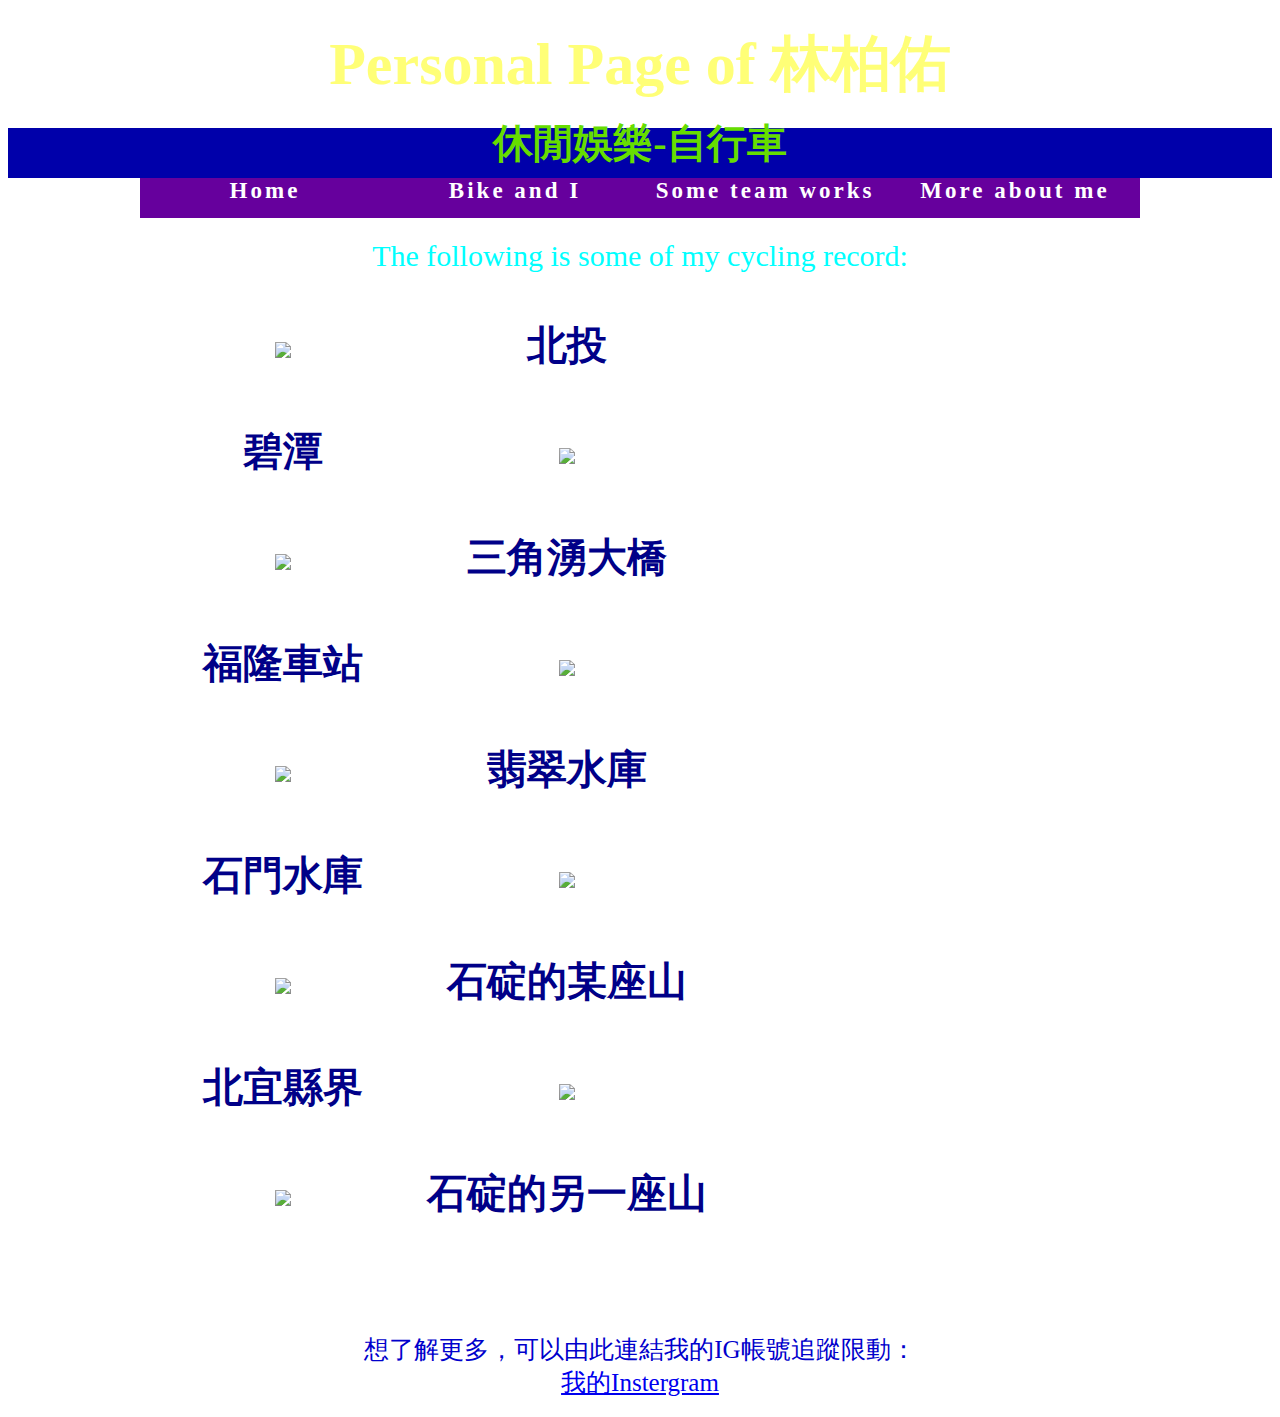
==== bike.html @ 034e29a1 "Add files via upload" ====
<!doctype html>
<html  lang="zh-Hant-TW">
<head>
    <meta http-equiv="Content-Type" content="text/html; charset=utf-8">
    <meta name="viewport" content="width=device-width, initial-scale=1.0">
    <!--save html as UTF-8 encode-->
    <title>Bike and I | 我的個人網頁</title>
    <link rel="stylesheet" href="https://necolas.github.io/normalize.css/8.0.1/normalize.css"><!--normalize-->
    <link rel="stylesheet" href="https://unpkg.com/purecss@1.0.1/build/pure-min.css" integrity="sha384-oAOxQR6DkCoMliIh8yFnu25d7Eq/PHS21PClpwjOTeU2jRSq11vu66rf90/cZr47" crossorigin="anonymous"><!--use pure.css-->
    <link rel="stylesheet" type="text/css" href="css/main.css"><!--link my css-->
    <link rel="stylesheet" type="text/css" href="https://cdnjs.cloudflare.com/ajax/libs/animate.css/3.5.2/animate.min.css"/><!--link CSS animate-->
    <link rel="Shortcut Icon" type="image/x-icon" href="img/icon.ico" />
</head>


<body style="background-image: url(img/bikebackground.jpg); background-size:100% 100%;">
<header id="Header">
	<h1>Personal Page of 林柏佑</h1>
	<h2>休閒娛樂-自行車</h2>
</header>

<main>
<nav id="Menu"><ul style="list-style-type:none;">
	<li><a href="index.html">Home</a></li>
	<li><a href="bike.html" class="animated flipInY">Bike and I</a></li>
	<li><a href="works.html">Some team works</a></li>
	<li><a href="more.html">More about me</a></li>
</nav></ul>

<section id="Content">
<p class="animated swing" style="color:#00FFFF; font-size:30px">The following is some of my cycling record:</p>
<div class="div-center"><table class="bike-tdtext">
<tr><td width="50%"><img src="img/bike1.jpg" width="100%"></td>
<td class="tdenergyround" style="background-size:275px 275px;"><p>北投</p></td><tr>

<tr><td class="tdenergyround"><p>碧潭</p></td>
<td width="50%"><img src="img/bike2.jpg" width="100%"></td><tr>

<tr><td width="50%"><img src="img/bike3.jpg" width="100%"></td>
<td class="tdenergyround"><p>三角湧大橋</p></td><tr>

<tr></td><td class="tdenergyround"><p>福隆車站</p></td>
<td width="50%"><img src="img/bike4.jpg" width="100%"><tr>

<tr><td width="50%"><img src="img/bike5.jpg" width="100%"></td>
<td class="tdenergyround"><p>翡翠水庫</p></td><tr>

<tr><td class="tdenergyround"><p>石門水庫</p></td>
<td width="50%"><img src="img/bike6.jpg" width="100%"></td><tr>

<tr><td width="50%"><img src="img/bike7.jpg" width="100%"></td>
<td class="tdenergyround"><p>石碇的某座山</p></td><tr>

<tr><td class="tdenergyround"><p>北宜縣界</p></td>
<td width="50%"><img src="img/bike8.jpg" width="100%"></td><tr>

<tr><td width="50%"><img src="img/bike9.jpg" width="100%"></td>
<td class="tdenergyround" style="background-size:350px 350px;"><p>石碇的另一座山</p></td><tr>

</table></div>

</section>
<br>
<br>
<br>
<br>
</main>

<footer id="Footer">
	<p>想了解更多，可以由此連結我的IG帳號追蹤限動：</p>
	<a href="https://www.instagram.com/w961302/" target="_blank">我的Instergram</a>
<br>
<br>
<br>
<br>
</footer>
</body>
</html>
---- css/main.css ----
body{
	background-image: url(https://www.pakutaso.com/shared/img/thumb/KUMA1892040_TP_V.jpg);
	background-attachment: fixed;
	background-repeat:no-repeat;
	text-align: center;
	word-break: break-all;

}
h1{font-size: 60px;}
h2{font-size: 40px;}
a:hover {
	/*設定滑鼠移經的連結*/
	text-decoration:underline;
	background-color:#00FFFF;
	color:gray;
}
.quot{
	font-family: DFKai-sb;
	font-size: 24px;
	color: #FF2EFF;
	line-height: 1.5;
}
.div-center{
	margin: 0 auto;
	width: 1000px;
}

/*--header--*/
#Header{
	color: 	#FFFF77;
	font-family: Microsoft JhengHei;/*微軟正黑體*/
	line-height: 0.8;

}
#Header h2{
	display: block;
	background-color: #0000AA;
	height: 50px;
	margin: 0 auto;
	color: 	#66DD00;/*green*/
}

/*--menu--*/
#Menu{
	width: 1000px;
	margin: 0 auto;
	overflow: hidden;
}
#Menu ul{
	padding:0;
	margin: 0;
	float: left;
}
#Menu li{
	float: left;
	padding:0;
	margin: 0;
}
#Menu li a{
	display: block;
	width: 250px;
	height: 40px;
	background-color: #66009D;
	background-image: url(../img/button.png);
	font-size: 23px;
	font-family: Papyrus;
	font-weight:bolder;
	color: #FFFFFF;
	letter-spacing: 3px;/*字字間隔*/
	text-align: center;
	text-decoration: none;/*去取消襯線*/
}
#Menu li a:hover {
	/*設定滑鼠移經的連結*/
	text-decoration:underline;
	background-color:#00FFFF;
	color:gray;
}

/*--content--*/
#Content{
	width: 1200px;
	margin: 0 auto;
	color: yellow;
	font-size: 25px;
	line-height: 0.5;
}

.div-bike{
	margin: 0 auto;
	width: 1000px;
	border:2px green dashed;
}
.tdenergyround{
	background-image: url(../img/energyround.png);
	background-repeat:no-repeat;
	background-size:320px 320px;
	text-align: center;
	background-position:center;
}
.tdbutton{
	background-image: url(../img/button.png);
	background-repeat:no-repeat;
	background-size:100% 100%;
	text-align: center;
}
.bike-tdtext{
	color:#000088;
	font-family: Microsoft JhengHei;
	font-weight:bolder;
	font-size:40px;
}
.works-tdtext{
	color:#000088;
	font-family: Microsoft JhengHei;
	font-weight:bolder;
	font-size:30px;
}
.works-tdtext{
	color:#000088;
	font-family: Microsoft JhengHei;
	font-weight:bolder;
	font-size:30px;
}


/*--footer--*/
#Footer{
	color: #0000CC;
	font-size: 25px;
	line-height: 0.3;
	font-family:Microsoft YaHei;
}
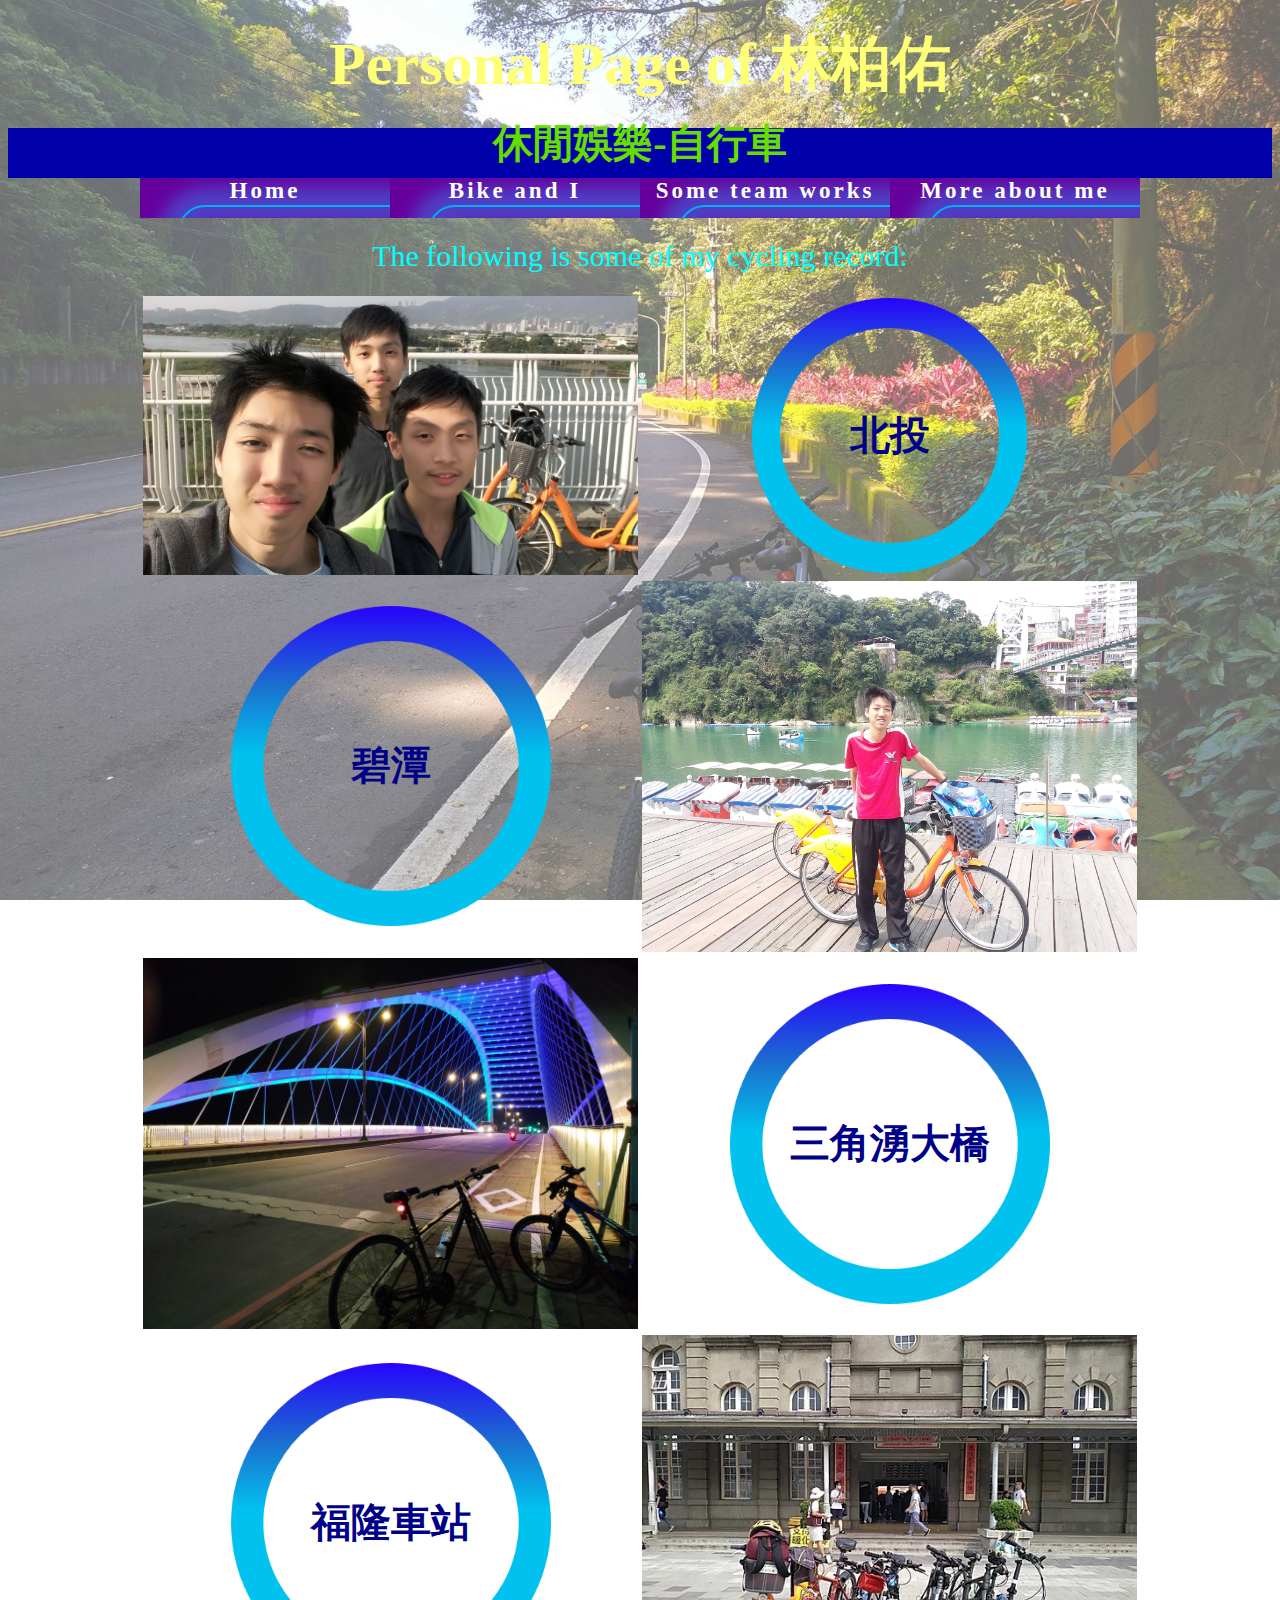
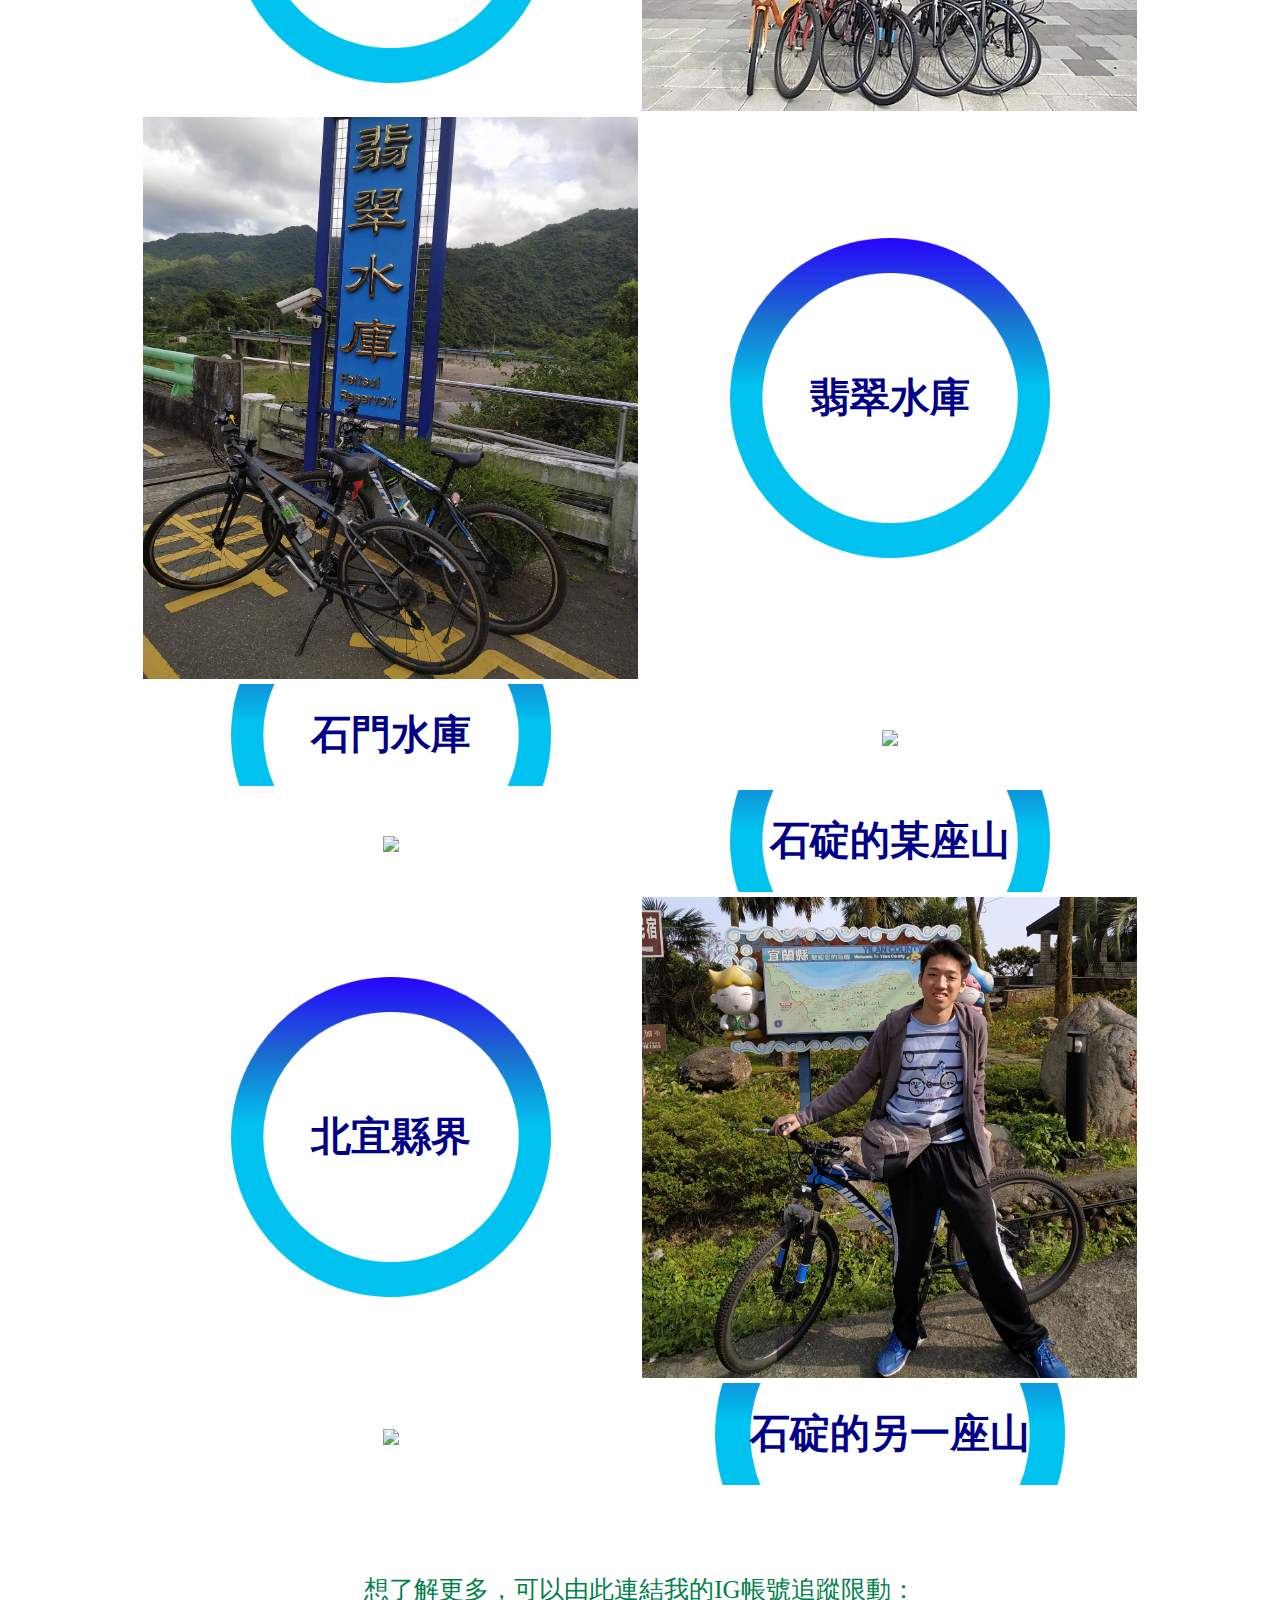
==== commit 5ef503b7: "Add files via upload" ====
--- a/bike.html
+++ b/bike.html
@@ -21,10 +21,10 @@
 
 <main>
 <nav id="Menu"><ul style="list-style-type:none;">
-	<li><a href="index.html">Home</a></li>
-	<li><a href="bike.html" class="animated flipInY">Bike and I</a></li>
-	<li><a href="works.html">Some team works</a></li>
-	<li><a href="more.html">More about me</a></li>
+	<li><a href="index.html" title="Home">Home</a></li>
+	<li><a href="bike.html" title="Bike and I" class="animated flipInY">Bike and I</a></li>
+	<li><a href="works.html" title="Some team works">Some team works</a></li>
+	<li><a href="more.html" title="More about me">More about me</a></li>
 </nav></ul>
 
 <section id="Content">
@@ -68,7 +68,7 @@
 
 <footer id="Footer">
 	<p>想了解更多，可以由此連結我的IG帳號追蹤限動：</p>
-	<a href="https://www.instagram.com/w961302/" target="_blank">我的Instergram</a>
+	<a href="https://www.instagram.com/w961302/" target="_blank"  title="My Instergram>我的Instergram</a>
 <br>
 <br>
 <br>
--- a/css/main.css
+++ b/css/main.css
@@ -126,8 +126,11 @@
 
 /*--footer--*/
 #Footer{
-	color: #0000CC;
+	color: #01814A;
 	font-size: 25px;
 	line-height: 0.3;
 	font-family:Microsoft YaHei;
 }
+#Footer a{
+	color: #0000CC;
+}
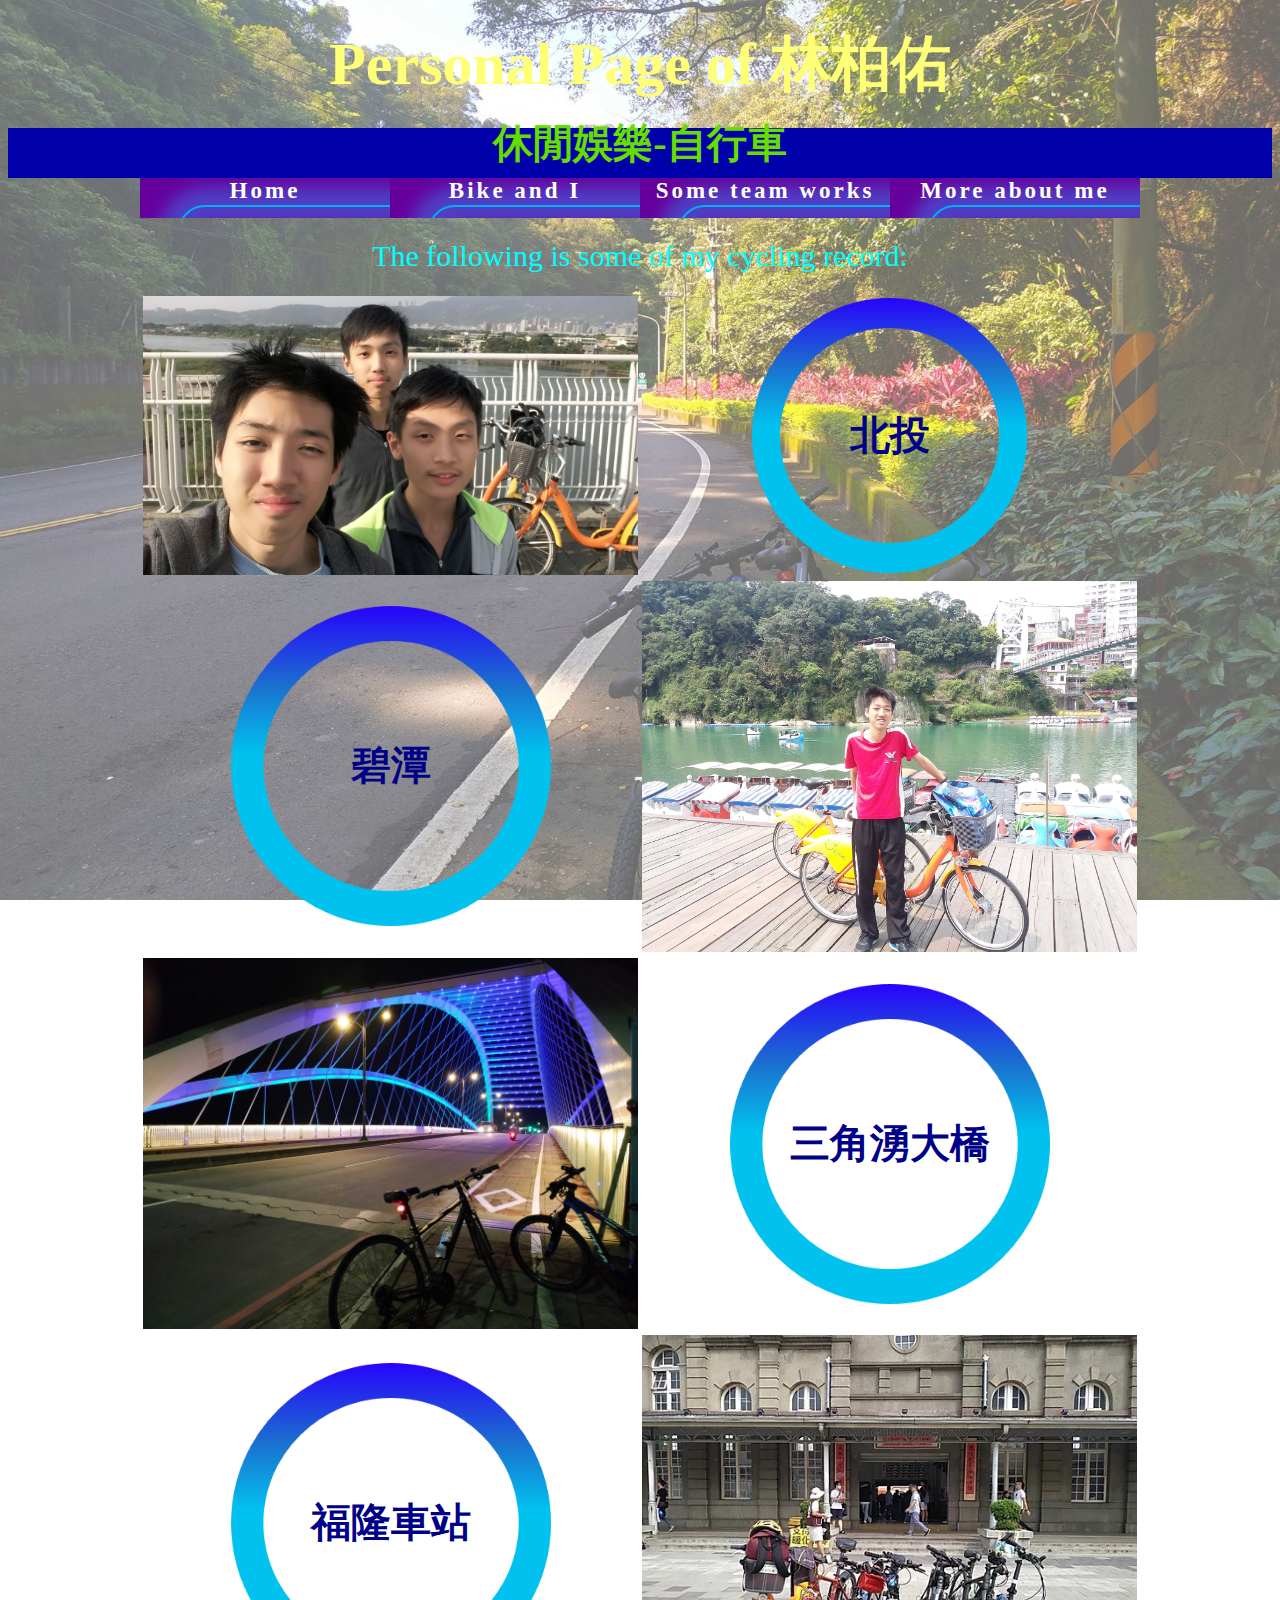
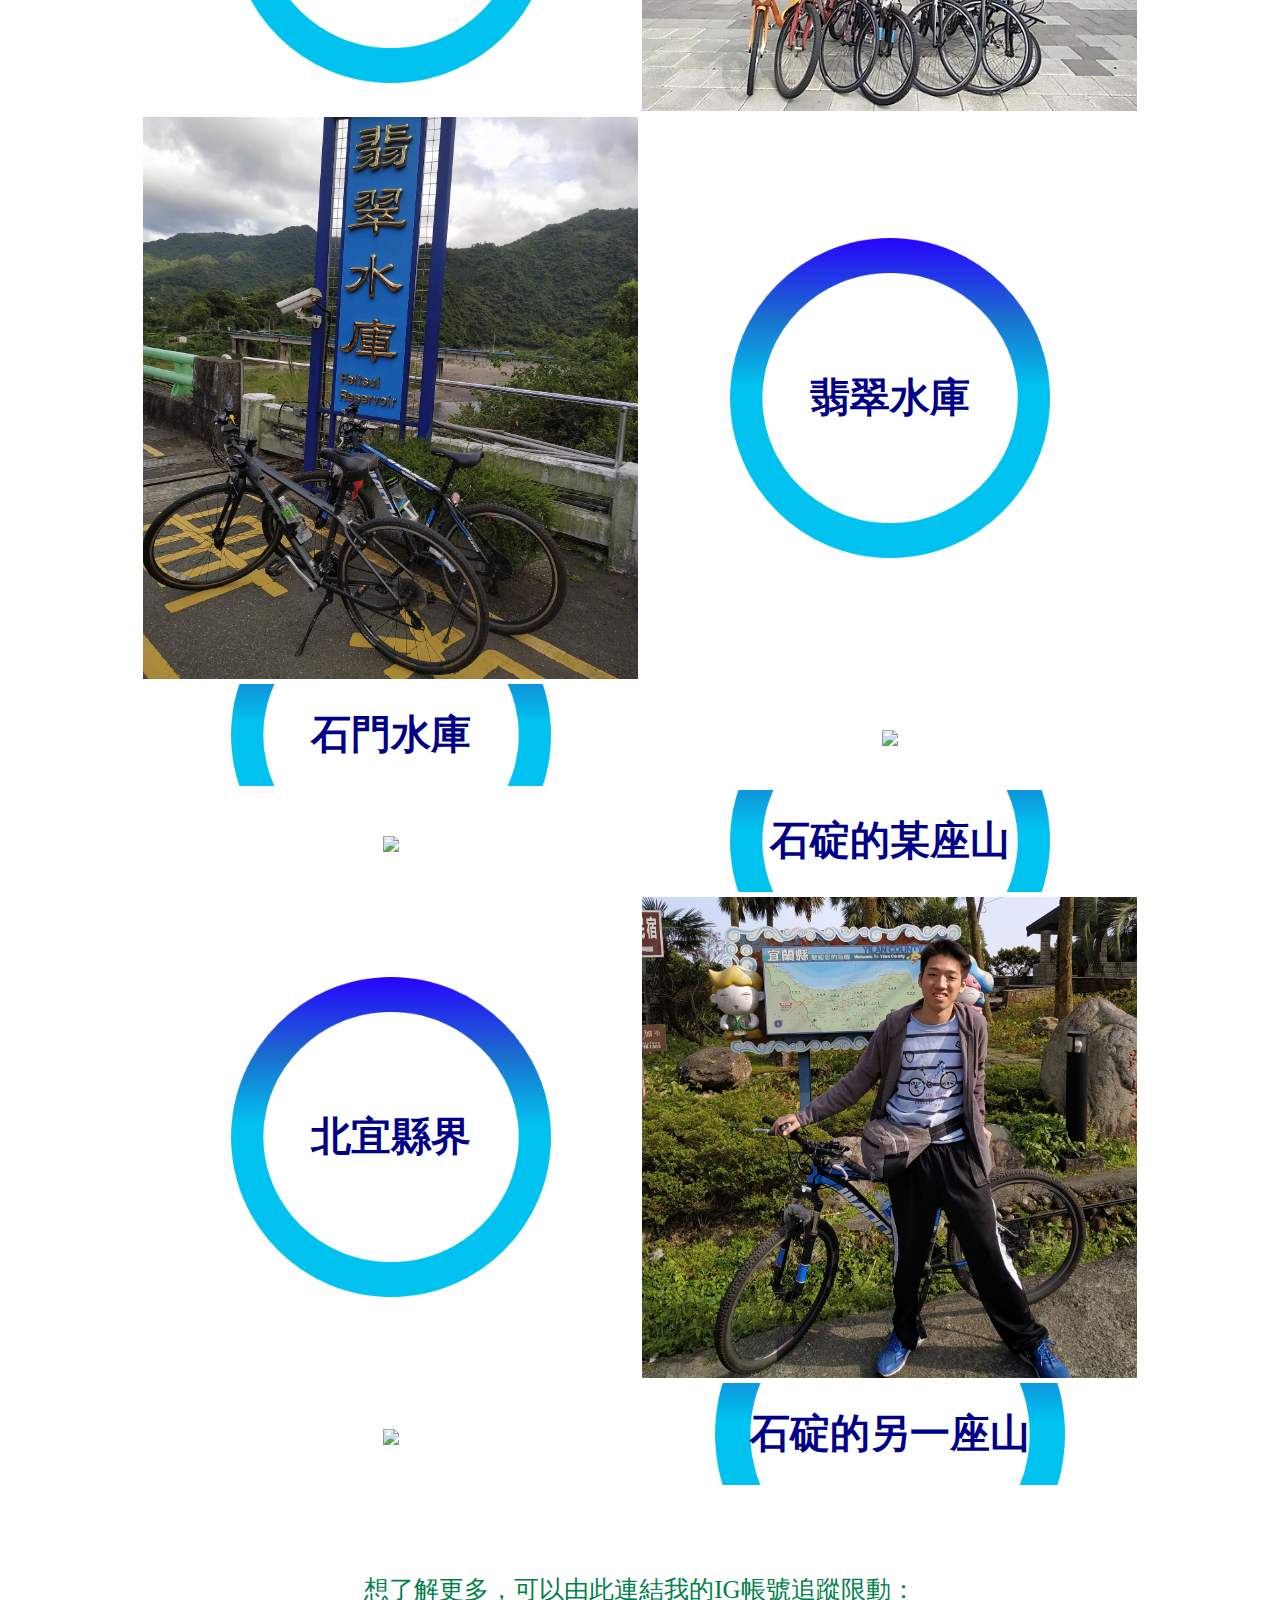
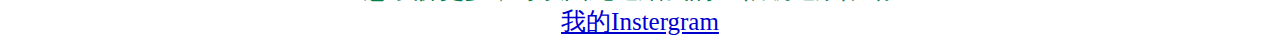
==== commit 6aa8dcc8: "Update bike.html" ====
--- a/bike.html
+++ b/bike.html
@@ -68,11 +68,11 @@
 
 <footer id="Footer">
 	<p>想了解更多，可以由此連結我的IG帳號追蹤限動：</p>
-	<a href="https://www.instagram.com/w961302/" target="_blank"  title="My Instergram>我的Instergram</a>
+	<a href="https://www.instagram.com/w961302/" target="_blank"  title="My Instergram">我的Instergram</a>
 <br>
 <br>
 <br>
 <br>
 </footer>
 </body>
-</html>+</html>
--- a/css/main.css
+++ b/css/main.css
@@ -2,6 +2,7 @@
 	background-image: url(https://www.pakutaso.com/shared/img/thumb/KUMA1892040_TP_V.jpg);
 	background-attachment: fixed;
 	background-repeat:no-repeat;
+	background-size: 100%;
 	text-align: center;
 	word-break: break-all;
 
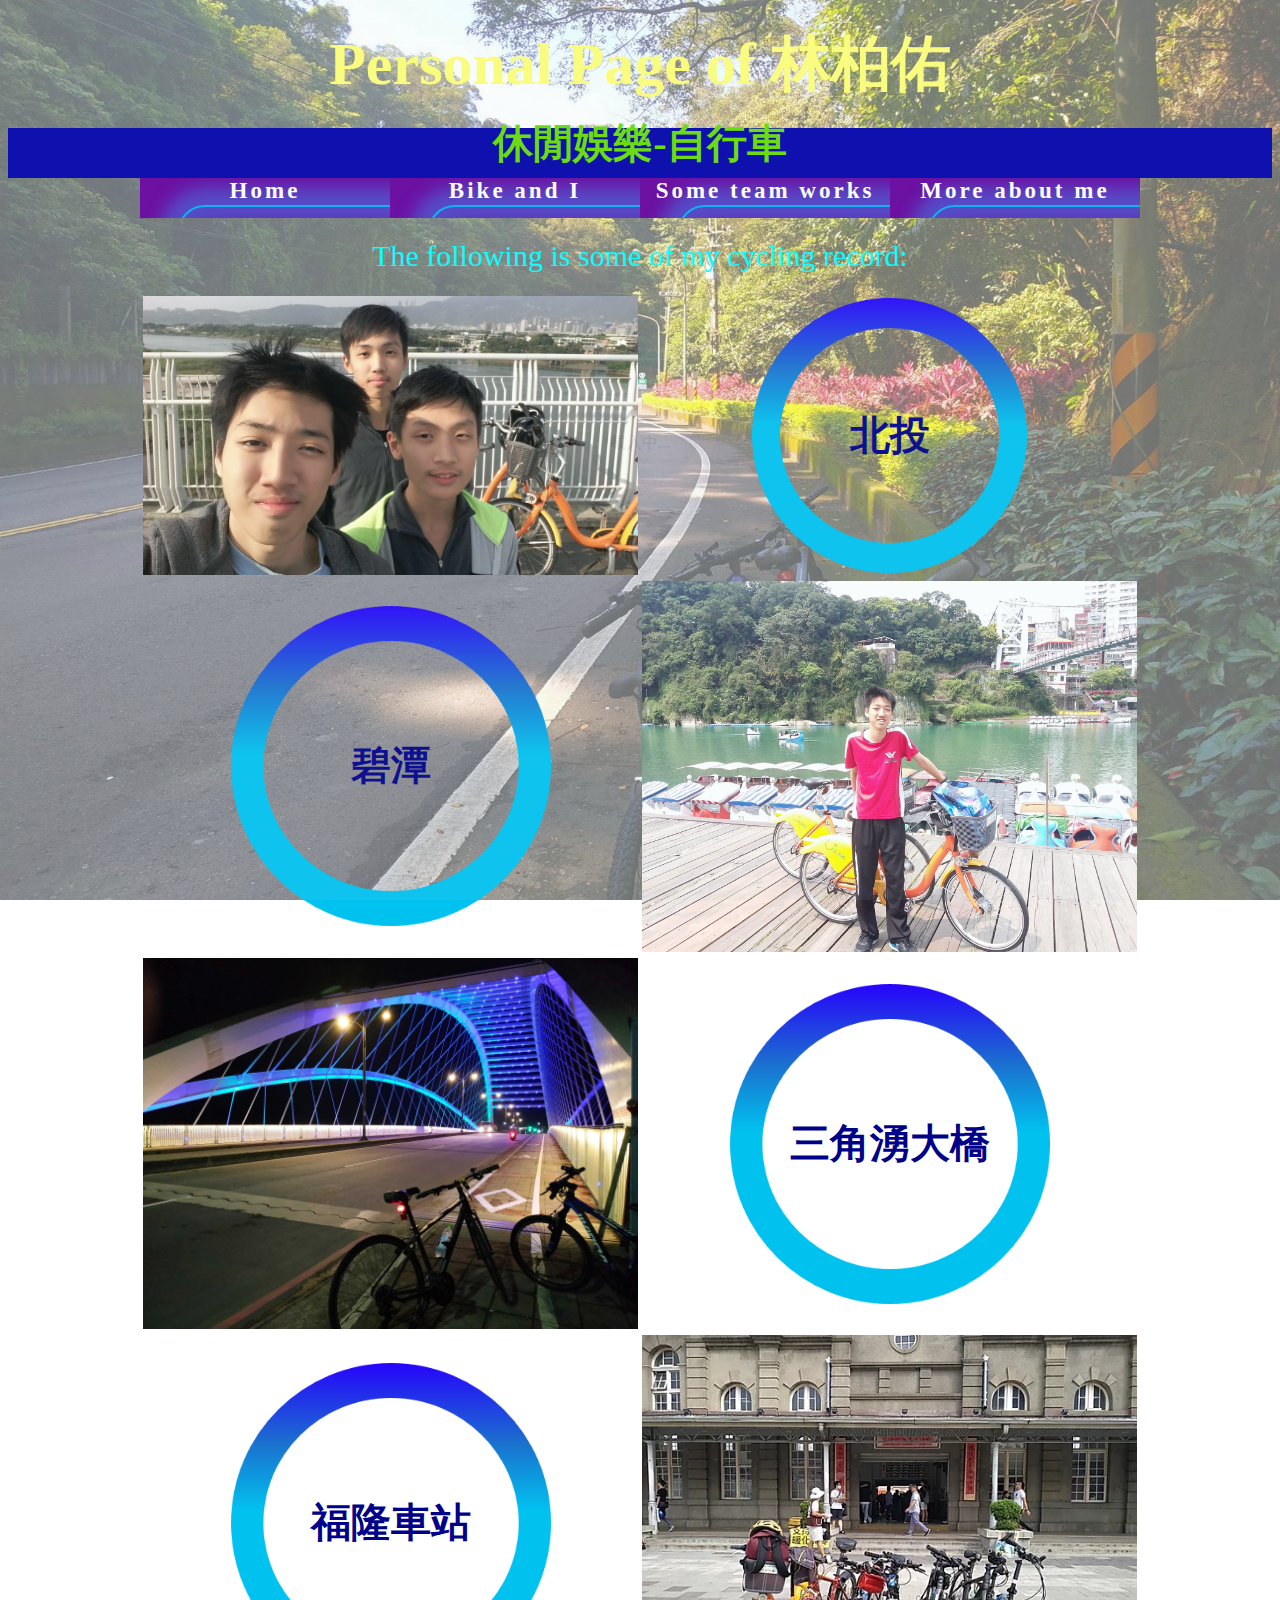
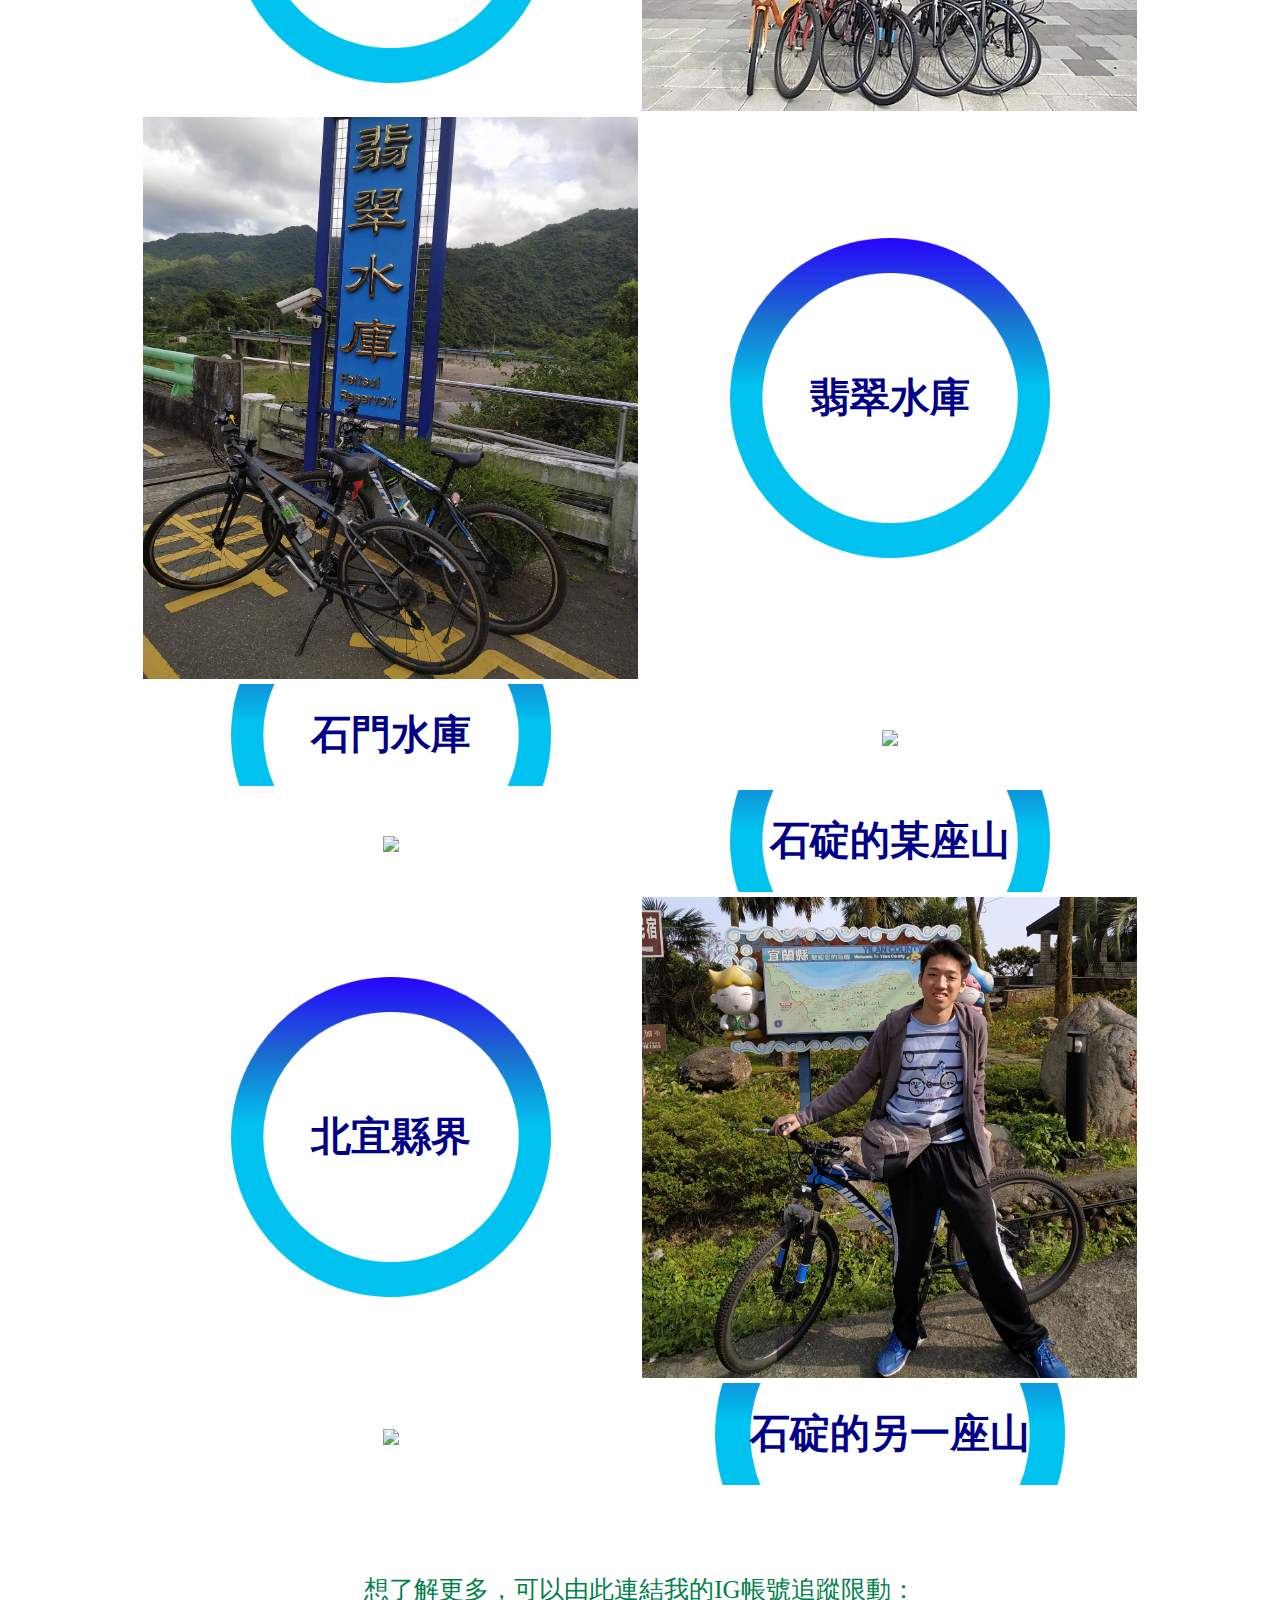
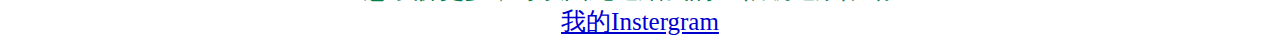
==== commit c23075e7: "Add files via upload" ====
--- a/bike.html
+++ b/bike.html
@@ -10,8 +10,13 @@
     <link rel="stylesheet" type="text/css" href="css/main.css"><!--link my css-->
     <link rel="stylesheet" type="text/css" href="https://cdnjs.cloudflare.com/ajax/libs/animate.css/3.5.2/animate.min.css"/><!--link CSS animate-->
     <link rel="Shortcut Icon" type="image/x-icon" href="img/icon.ico" />
+<script src="https://code.jquery.com/jquery-3.3.1.js"></script>
 </head>
-
+<script>
+	window.onload = function () {
+	$(".load").fadeToggle(1000);
+	};
+</script>
 
 <body style="background-image: url(img/bikebackground.jpg); background-size:100% 100%;">
 <header id="Header">
@@ -27,8 +32,14 @@
 	<li><a href="more.html" title="More about me">More about me</a></li>
 </nav></ul>
 
+<div class="load">
+<div class="loader">
+</div>
+<p>載入中...</p>
+</div>
+
 <section id="Content">
-<p class="animated swing" style="color:#00FFFF; font-size:30px">The following is some of my cycling record:</p>
+<p class="animated swing" style="color:#00FFFF; font-size:30px" animation-delay: 4s;>The following is some of my cycling record:</p>
 <div class="div-center"><table class="bike-tdtext">
 <tr><td width="50%"><img src="img/bike1.jpg" width="100%"></td>
 <td class="tdenergyround" style="background-size:275px 275px;"><p>北投</p></td><tr>
--- a/css/main.css
+++ b/css/main.css
@@ -1,137 +1,173 @@
-body{
-	background-image: url(https://www.pakutaso.com/shared/img/thumb/KUMA1892040_TP_V.jpg);
-	background-attachment: fixed;
-	background-repeat:no-repeat;
-	background-size: 100%;
-	text-align: center;
-	word-break: break-all;
-
-}
-h1{font-size: 60px;}
-h2{font-size: 40px;}
-a:hover {
-	/*設定滑鼠移經的連結*/
-	text-decoration:underline;
-	background-color:#00FFFF;
-	color:gray;
-}
-.quot{
-	font-family: DFKai-sb;
-	font-size: 24px;
-	color: #FF2EFF;
-	line-height: 1.5;
-}
-.div-center{
-	margin: 0 auto;
-	width: 1000px;
-}
-
-/*--header--*/
-#Header{
-	color: 	#FFFF77;
-	font-family: Microsoft JhengHei;/*微軟正黑體*/
-	line-height: 0.8;
-
-}
-#Header h2{
-	display: block;
-	background-color: #0000AA;
-	height: 50px;
-	margin: 0 auto;
-	color: 	#66DD00;/*green*/
-}
-
-/*--menu--*/
-#Menu{
-	width: 1000px;
-	margin: 0 auto;
-	overflow: hidden;
-}
-#Menu ul{
-	padding:0;
-	margin: 0;
-	float: left;
-}
-#Menu li{
-	float: left;
-	padding:0;
-	margin: 0;
-}
-#Menu li a{
-	display: block;
-	width: 250px;
-	height: 40px;
-	background-color: #66009D;
-	background-image: url(../img/button.png);
-	font-size: 23px;
-	font-family: Papyrus;
-	font-weight:bolder;
-	color: #FFFFFF;
-	letter-spacing: 3px;/*字字間隔*/
-	text-align: center;
-	text-decoration: none;/*去取消襯線*/
-}
-#Menu li a:hover {
-	/*設定滑鼠移經的連結*/
-	text-decoration:underline;
-	background-color:#00FFFF;
-	color:gray;
-}
-
-/*--content--*/
-#Content{
-	width: 1200px;
-	margin: 0 auto;
-	color: yellow;
-	font-size: 25px;
-	line-height: 0.5;
-}
-
-.div-bike{
-	margin: 0 auto;
-	width: 1000px;
-	border:2px green dashed;
-}
-.tdenergyround{
-	background-image: url(../img/energyround.png);
-	background-repeat:no-repeat;
-	background-size:320px 320px;
-	text-align: center;
-	background-position:center;
-}
-.tdbutton{
-	background-image: url(../img/button.png);
-	background-repeat:no-repeat;
-	background-size:100% 100%;
-	text-align: center;
-}
-.bike-tdtext{
-	color:#000088;
-	font-family: Microsoft JhengHei;
-	font-weight:bolder;
-	font-size:40px;
-}
-.works-tdtext{
-	color:#000088;
-	font-family: Microsoft JhengHei;
-	font-weight:bolder;
-	font-size:30px;
-}
-.works-tdtext{
-	color:#000088;
-	font-family: Microsoft JhengHei;
-	font-weight:bolder;
-	font-size:30px;
-}
-
-
-/*--footer--*/
-#Footer{
-	color: #01814A;
-	font-size: 25px;
-	line-height: 0.3;
-	font-family:Microsoft YaHei;
-}
-#Footer a{
-	color: #0000CC;
-}
+.load {
+    position: fixed;
+    background: lightblue;
+    width: 100%;
+    height: 100vh;
+    z-index: 99999;
+    top: 0;
+    left: 0;
+}
+
+.load p {
+    text-align: center;
+    position: relative;
+    top: 265px;
+}
+
+.loader {
+    border: 16px solid #f3f3f3;
+    border-radius: 50%;
+    border-top: 16px solid #3498db;
+    width: 120px;
+    height: 120px;
+    animation: spin 2s linear infinite;
+    position: relative;
+    top: 350px;
+    margin: auto;
+}
+
+@keyframes spin {
+    0% {
+        transform: rotate(0deg);
+    }
+    100% {
+        transform: rotate(360deg);
+    }
+}
+
+body{
+	background-image: url(https://www.pakutaso.com/shared/img/thumb/KUMA1892040_TP_V.jpg);
+	background-attachment: fixed;
+	background-repeat:no-repeat;
+	text-align: center;
+	word-break: break-all;
+
+}
+h1{font-size: 60px;}
+h2{font-size: 40px;}
+a:hover {
+	/*設定滑鼠移經的連結*/
+	text-decoration:underline;
+	background-color:#00FFFF;
+	color:gray;
+}
+.quot{
+	font-family: DFKai-sb;
+	font-size: 24px;
+	color: #FF2EFF;
+	line-height: 1.5;
+}
+.div-center{
+	margin: 0 auto;
+	width: 1000px;
+}
+
+/*--header--*/
+#Header{
+	color: 	#FFFF77;
+	font-family: Microsoft JhengHei;/*微軟正黑體*/
+	line-height: 0.8;
+
+}
+#Header h2{
+	display: block;
+	background-color: #0000AA;
+	height: 50px;
+	margin: 0 auto;
+	color: 	#66DD00;/*green*/
+}
+
+/*--menu--*/
+#Menu{
+	width: 1000px;
+	margin: 0 auto;
+	overflow: hidden;
+}
+#Menu ul{
+	padding:0;
+	margin: 0;
+	float: left;
+}
+#Menu li{
+	float: left;
+	padding:0;
+	margin: 0;
+}
+#Menu li a{
+	display: block;
+	width: 250px;
+	height: 40px;
+	background-color: #66009D;
+	background-image: url(../img/button.png);
+	font-size: 23px;
+	font-family: Papyrus;
+	font-weight:bolder;
+	color: #FFFFFF;
+	letter-spacing: 3px;/*字字間隔*/
+	text-align: center;
+	text-decoration: none;/*去取消襯線*/
+}
+#Menu li a:hover {
+	/*設定滑鼠移經的連結*/
+	text-decoration:underline;
+	background-color:#00FFFF;
+	color:gray;
+}
+
+/*--content--*/
+#Content{
+	width: 1200px;
+	margin: 0 auto;
+	color: yellow;
+	font-size: 25px;
+	line-height: 0.5;
+}
+
+.div-bike{
+	margin: 0 auto;
+	width: 1000px;
+	border:2px green dashed;
+}
+.tdenergyround{
+	background-image: url(../img/energyround.png);
+	background-repeat:no-repeat;
+	background-size:320px 320px;
+	text-align: center;
+	background-position:center;
+}
+.tdbutton{
+	background-image: url(../img/button.png);
+	background-repeat:no-repeat;
+	background-size:100% 100%;
+	text-align: center;
+}
+.bike-tdtext{
+	color:#000088;
+	font-family: Microsoft JhengHei;
+	font-weight:bolder;
+	font-size:40px;
+}
+.works-tdtext{
+	color:#000088;
+	font-family: Microsoft JhengHei;
+	font-weight:bolder;
+	font-size:30px;
+}
+.works-tdtext{
+	color:#000088;
+	font-family: Microsoft JhengHei;
+	font-weight:bolder;
+	font-size:30px;
+}
+
+
+/*--footer--*/
+#Footer{
+	color: #01814A;
+	font-size: 25px;
+	line-height: 0.3;
+	font-family:Microsoft YaHei;
+}
+#Footer a{
+	color: #0000CC;
+}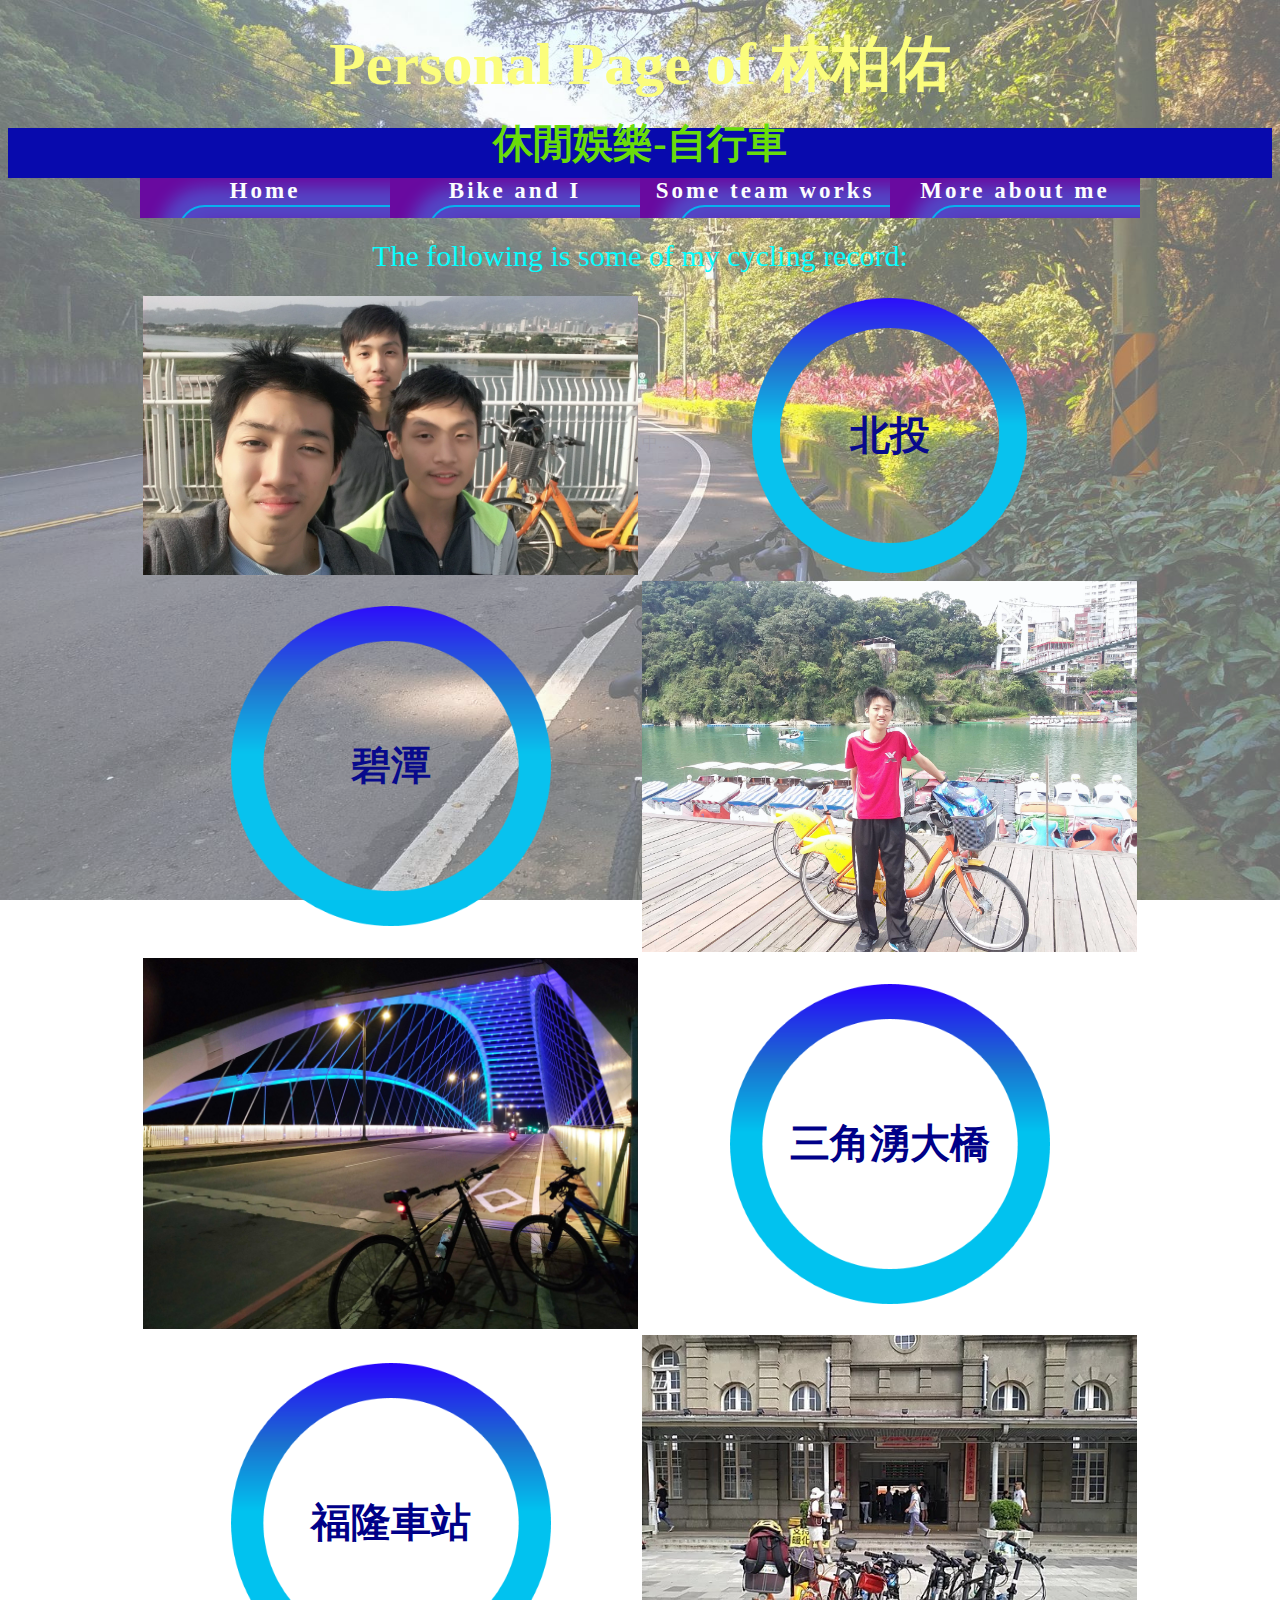
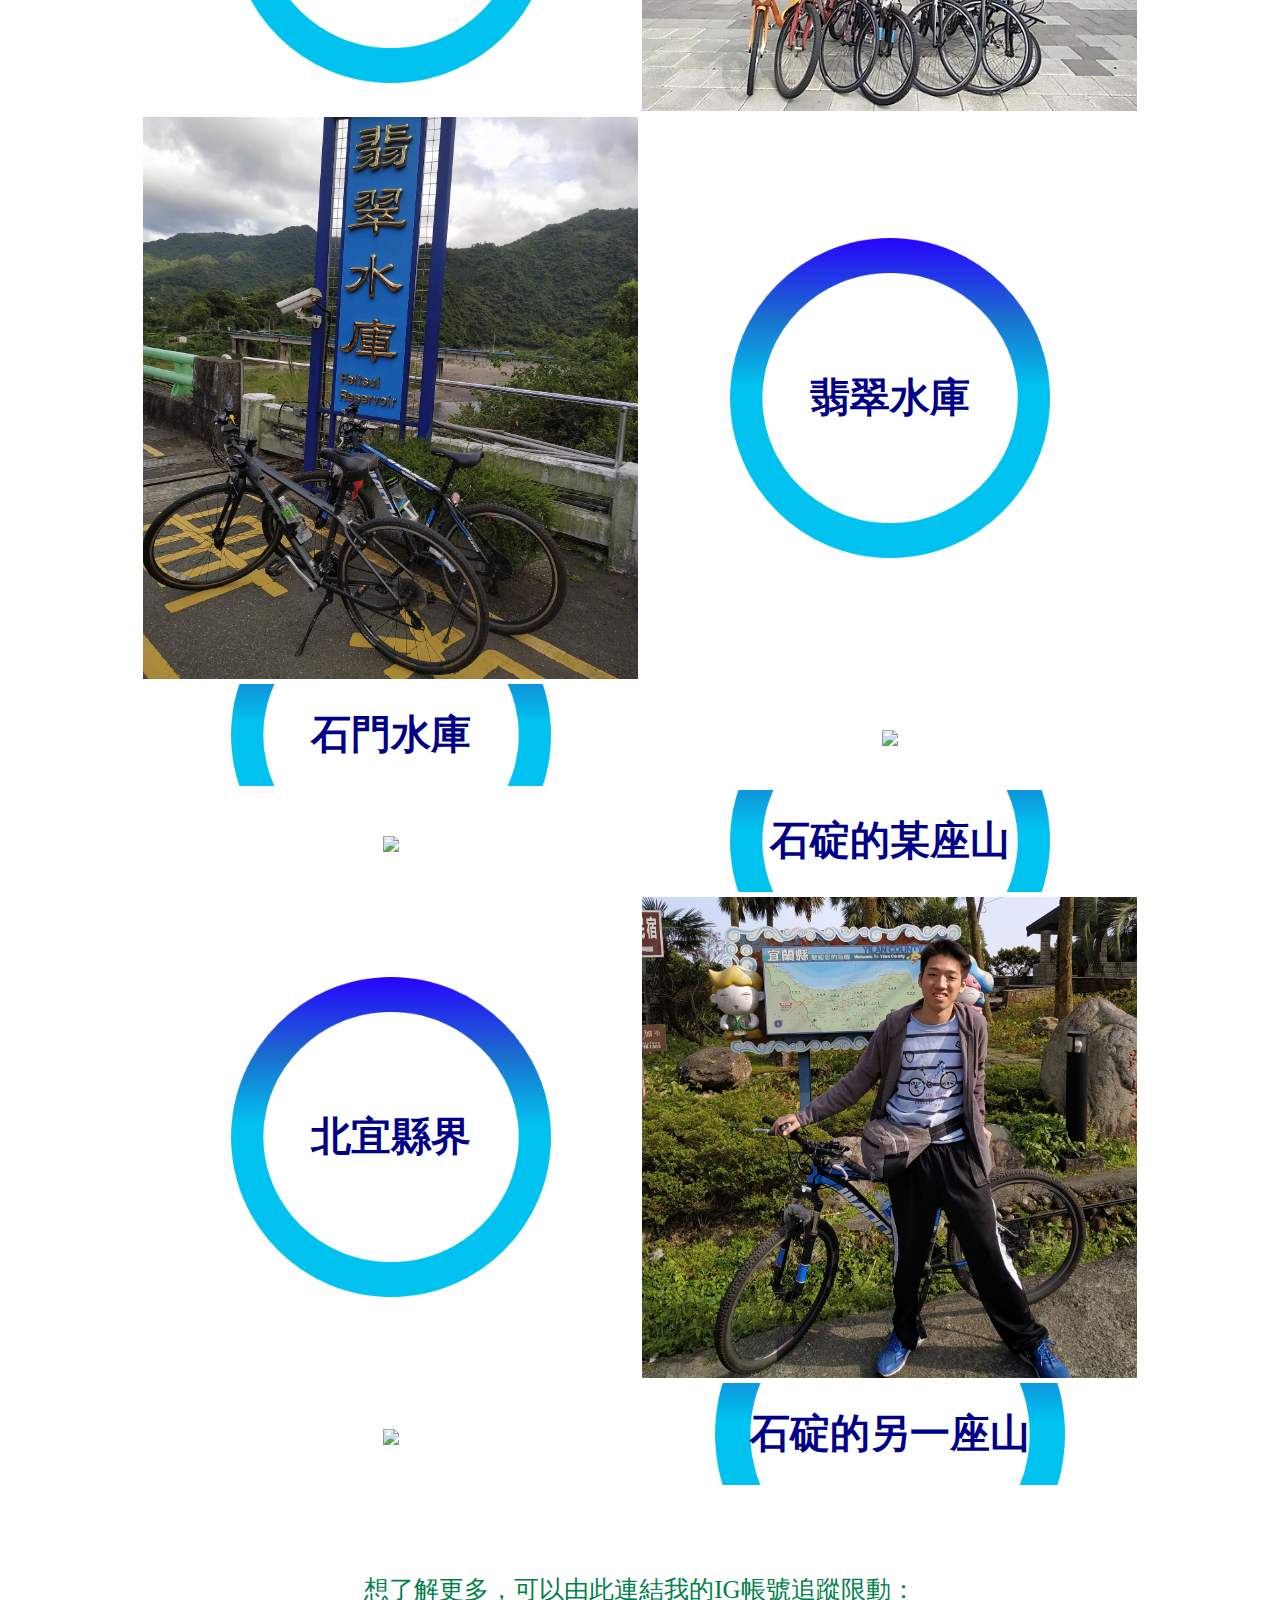
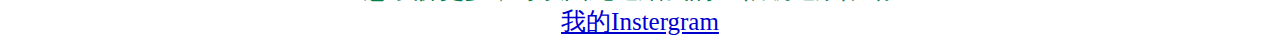
==== commit 51d48bb7: "Update bike.html" ====
--- a/bike.html
+++ b/bike.html
@@ -39,7 +39,7 @@
 </div>
 
 <section id="Content">
-<p class="animated swing" style="color:#00FFFF; font-size:30px" animation-delay: 4s;>The following is some of my cycling record:</p>
+<p class="animated swing" style="color:#00FFFF; font-size:30px; animation-delay: 4s;">The following is some of my cycling record:</p>
 <div class="div-center"><table class="bike-tdtext">
 <tr><td width="50%"><img src="img/bike1.jpg" width="100%"></td>
 <td class="tdenergyround" style="background-size:275px 275px;"><p>北投</p></td><tr>
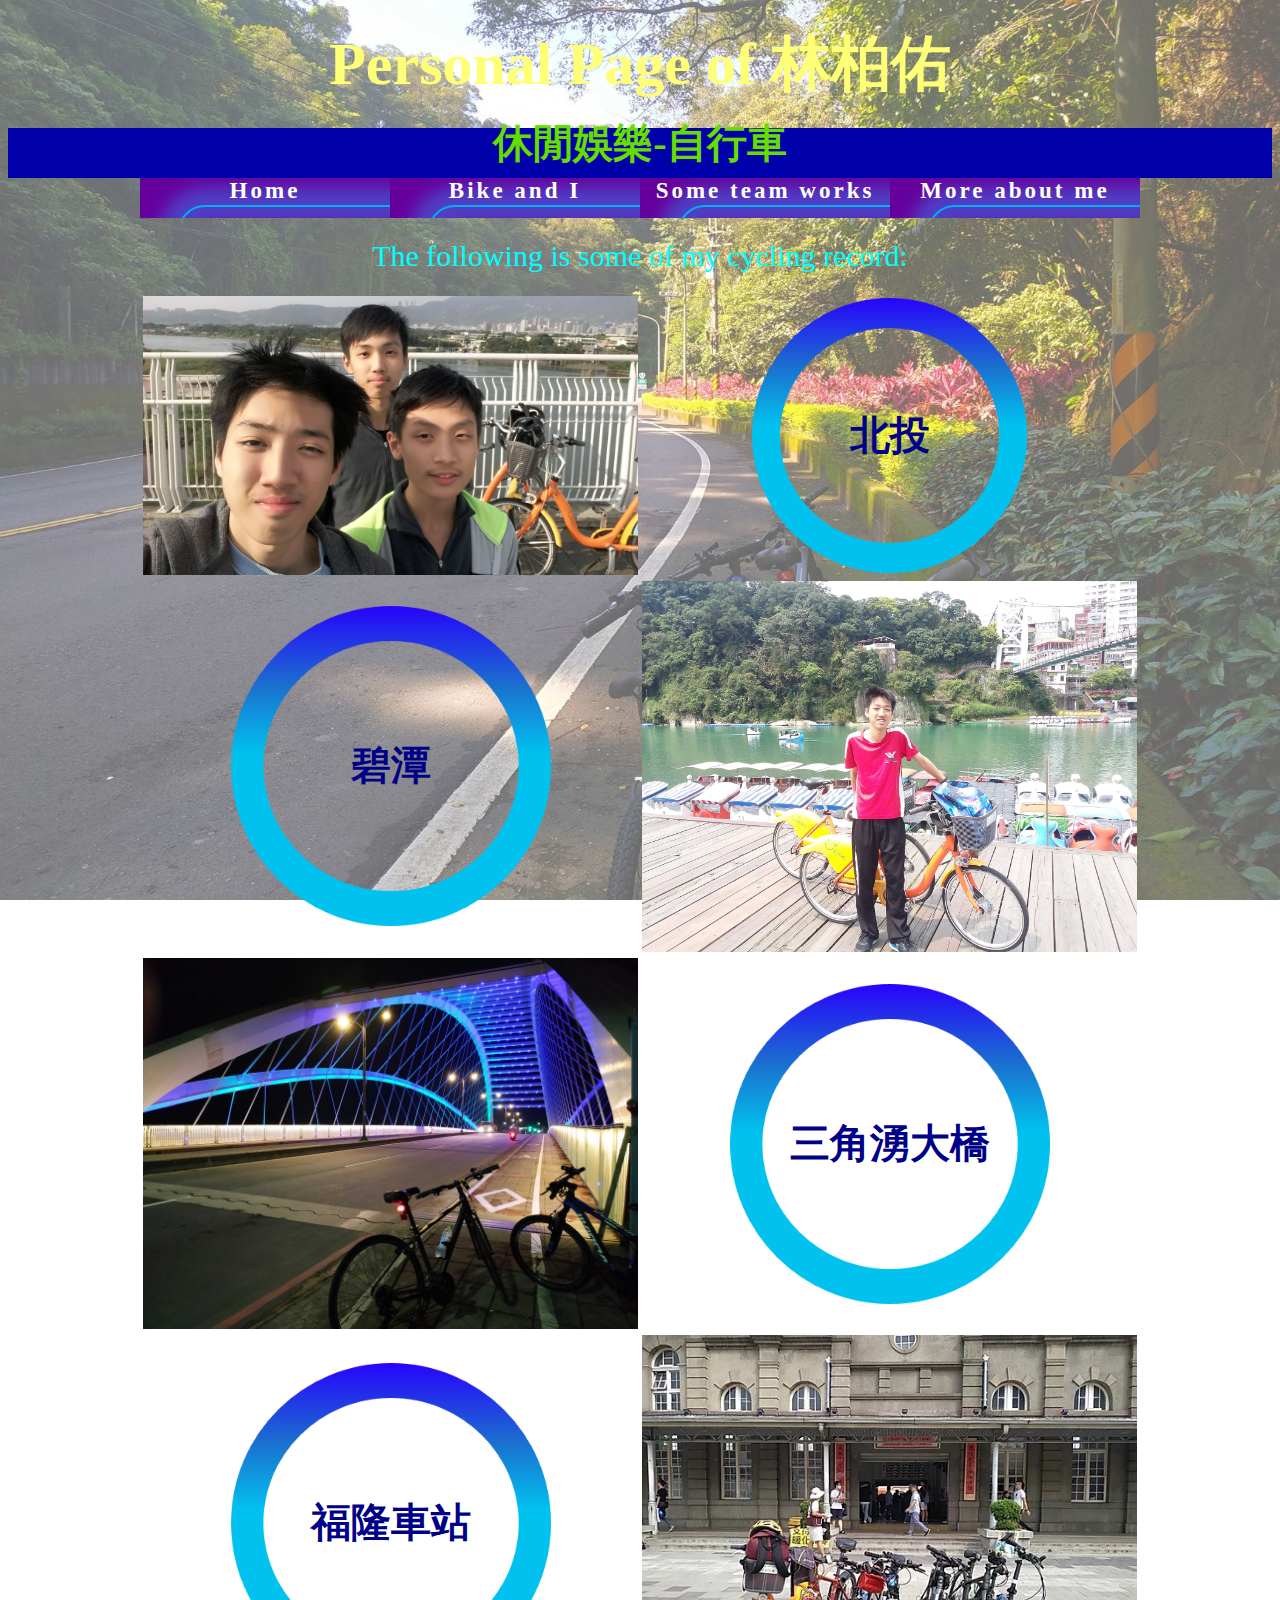
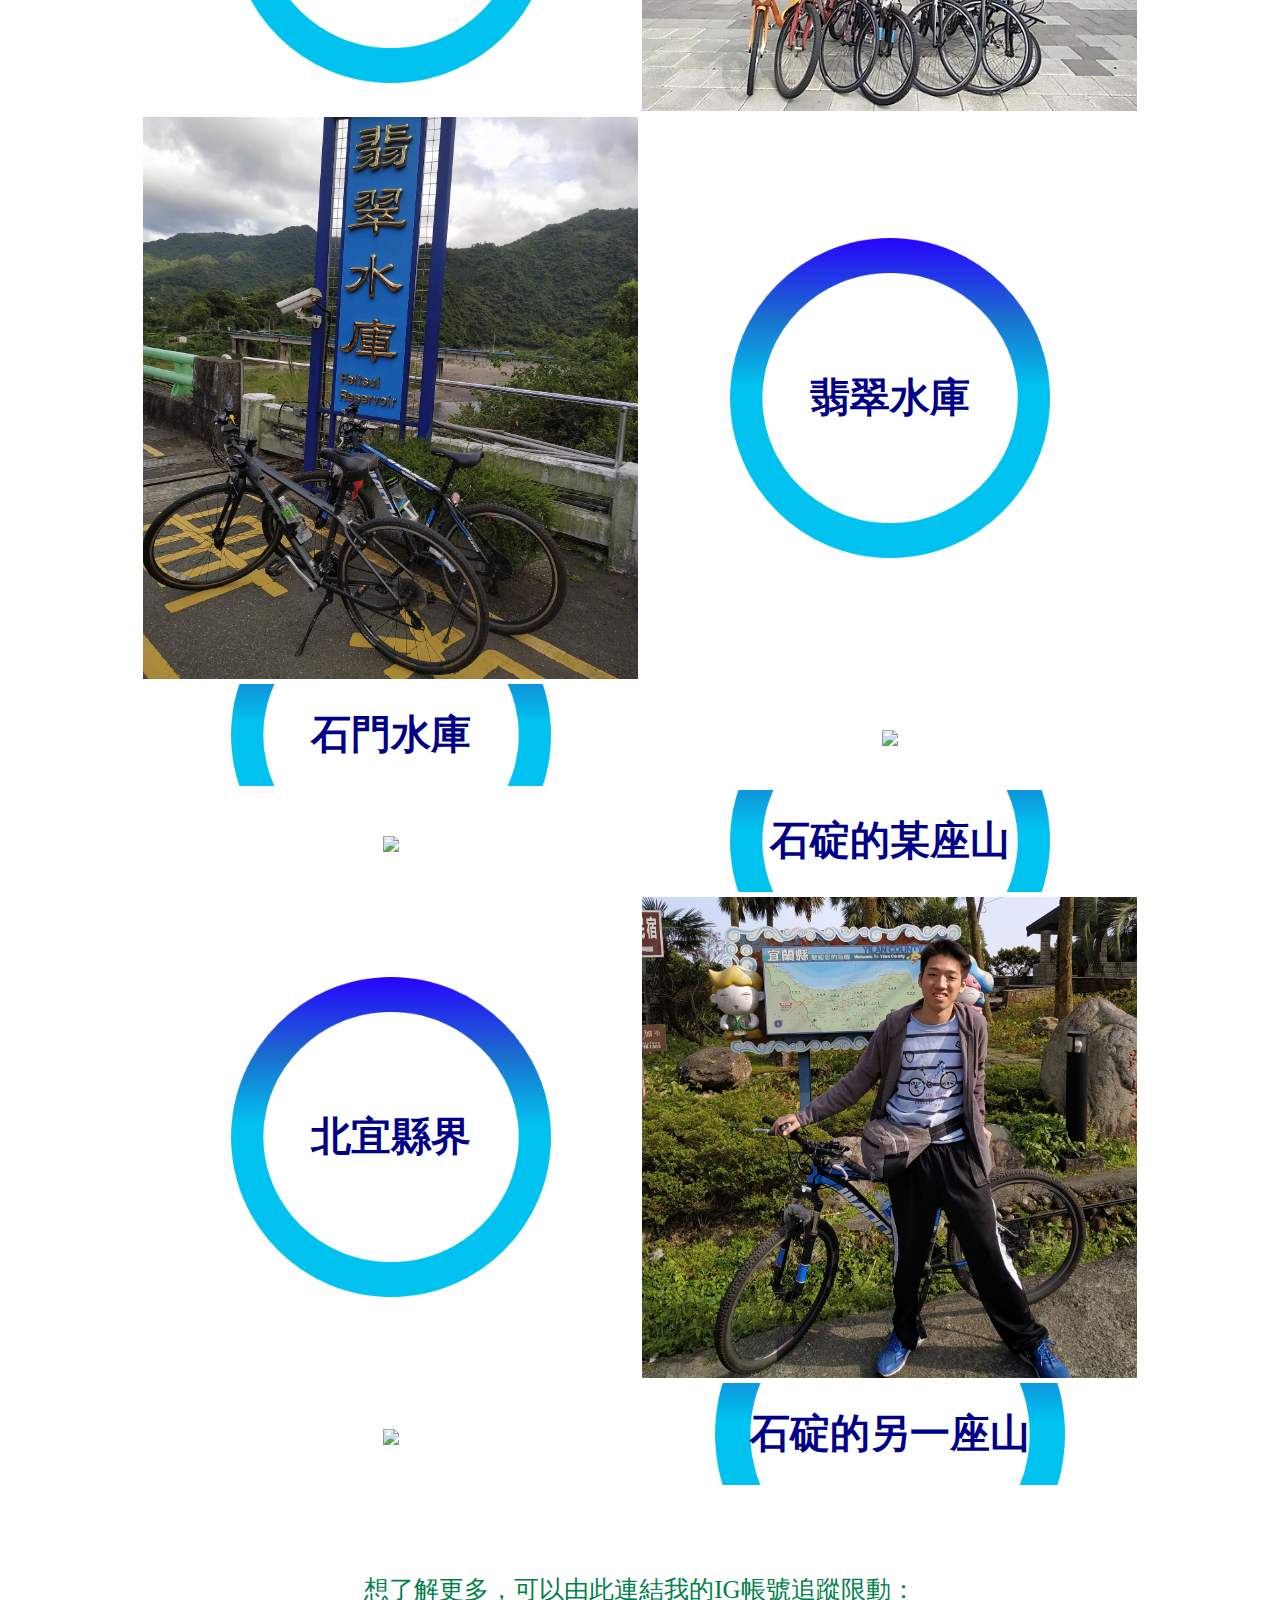
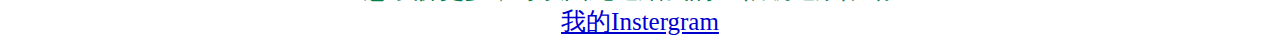
==== commit 61d59bff: "Add files via upload" ====
--- a/bike.html
+++ b/bike.html
@@ -11,12 +11,13 @@
     <link rel="stylesheet" type="text/css" href="https://cdnjs.cloudflare.com/ajax/libs/animate.css/3.5.2/animate.min.css"/><!--link CSS animate-->
     <link rel="Shortcut Icon" type="image/x-icon" href="img/icon.ico" />
 <script src="https://code.jquery.com/jquery-3.3.1.js"></script>
-</head>
 <script>
 	window.onload = function () {
-	$(".load").fadeToggle(1000);
+	$(".load").fadeOut(500);
+	$("p").addClass("animated rotateIn");
 	};
 </script>
+</head>
 
 <body style="background-image: url(img/bikebackground.jpg); background-size:100% 100%;">
 <header id="Header">
@@ -39,7 +40,7 @@
 </div>
 
 <section id="Content">
-<p class="animated swing" style="color:#00FFFF; font-size:30px; animation-delay: 4s;">The following is some of my cycling record:</p>
+<p style="color:#00FFFF; font-size:30px;">The following is some of my cycling record:</p>
 <div class="div-center"><table class="bike-tdtext">
 <tr><td width="50%"><img src="img/bike1.jpg" width="100%"></td>
 <td class="tdenergyround" style="background-size:275px 275px;"><p>北投</p></td><tr>
